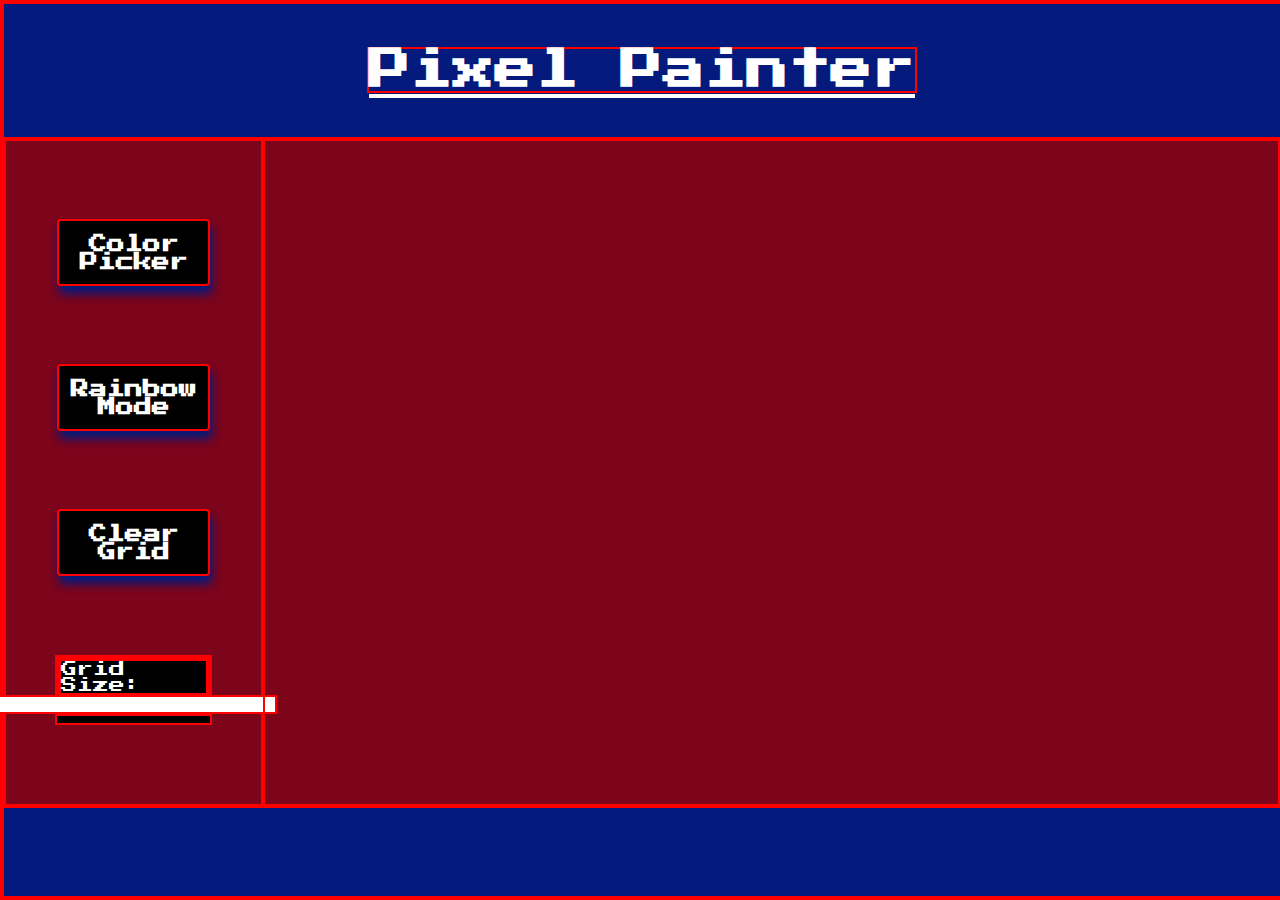
==== index2.html @ 20a14a25 "Just thought to branch this now. I am reworking the project, the other one in hindsight was ugly and" ====
<!DOCTYPE html>
<html lang="en">
<head>
    <meta charset="UTF-8">
    <meta http-equiv="X-UA-Compatible" content="IE=edge">
    <meta name="viewport" content="width=device-width, initial-scale=1.0">
    <title>Pixel Painter</title>
    <link rel="stylesheet" href="./styles/index2.css">
    <script src="./scripts/index2.js" defer></script>
</head>
<body>
    <div id="header">
        <div id="title">Pixel Painter</div>
    </div>
    <div id="workspace">
        <div id="controlPanel">
            <button class="button" id="colorPicker">Color Picker</button>
            <button class="button" id="rainbowMode">Rainbow Mode</button>
            <button class="button" id="clearGrid">Clear Grid</button>
            <div id="sizeDiv">
                <form id="gridSizeForm">
                    <label for="gridSize">Grid Size:</label>
                    <input type="number" id="gridSize">
                </form>
            </div>
                
        </div>
        <div id="gridSpace"></div>
    </div>
    <div id="footer"></div>
</body>
</html>
---- styles/index2.css ----
@import url('https://fonts.googleapis.com/css2?family=Press+Start+2P&display=swap');

* {
    border: 2px solid red;
    font-family: 'Press Start 2P', Ubuntu, sans-serif;
}

/* elements */
body {
    display: flex;
    flex-direction: column;
    padding: 0%;
    margin: 0%;
    position: absolute;
    top: 0; right: 0; bottom: 0; left: 0;
}
/* classes */

.button {
    background-color: black;
    color: white;
    width: 60%;
    height: 10%;
    font-weight: bold;
    font-size: large;
    box-shadow: 2px 8px 10px rgb(4, 26, 124);
    border: 2px solid red;
    border-radius: 4px;
}

/* IDs */

#header {
    display: flex;
    justify-content: center;
    align-items: center;
    height: 15%;
    width: 100%;
    background-color: rgb(4, 26, 124);
}

#title {
    font-size: 42px;
    font-weight: bold;
    text-decoration: underline;
    color: white;
}

#workspace {
    display: flex;
    align-items: center;
    justify-content: space-between;
    height: 75%;
    width: 100%;
    background-color: rgb(124, 4, 27);
}

#controlPanel {
    display: flex;
    flex-direction: column;
    align-items: center;
    justify-content: space-evenly;
    width: 20%;
    height: 100%;
}

#sizeDiv {
    background-color: black;
    color: white;
    width: 60%;
    height: 10%;
}

#gridSizeForm {
    display: flex;
    flex-direction: column;
    align-items: center;
    justify-content: center;
    background-color: black;
    color: white;
}

#gridSpace {
    display: flex;
    align-items: center;
    justify-content: center;
    width: 100%;
    height: 100%;
}

#footer {
    display: flex;
    align-items: center;
    justify-content: center;
    height: 10%;
    width: 100%;
    margin: 0%;
    background-color: rgb(4, 26, 124);
    color: white;
}
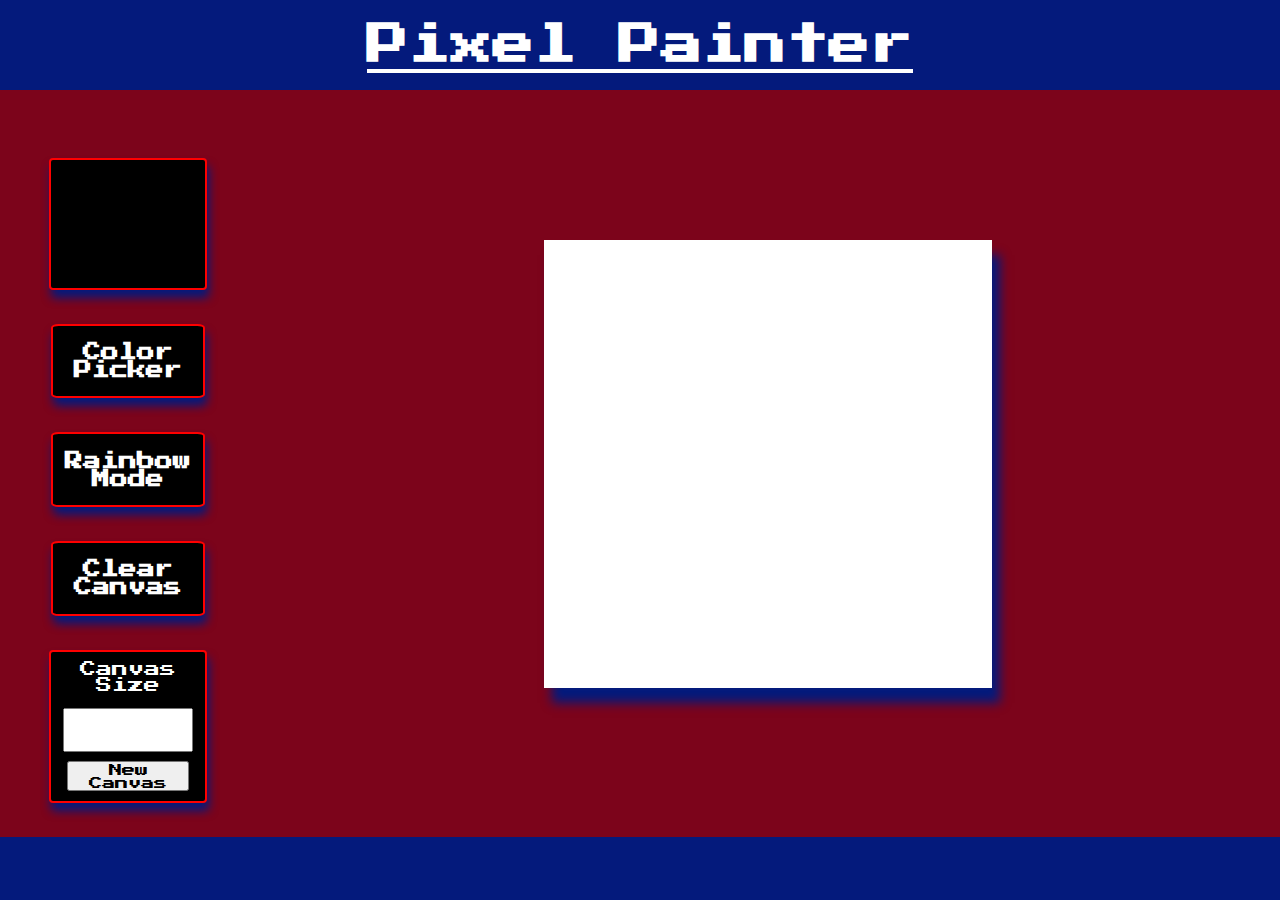
==== commit 1a107c2a: "Added canvas, created canvas size pane and did some reformatting" ====
--- a/index2.html
+++ b/index2.html
@@ -14,19 +14,26 @@
     </div>
     <div id="workspace">
         <div id="controlPanel">
-            <button class="button" id="colorPicker">Color Picker</button>
+            <div id="colorControls"></div> 
+                <div id="currentColor"></div>
+                <button class="button" id="colorPicker">Color Picker</button>
             <button class="button" id="rainbowMode">Rainbow Mode</button>
-            <button class="button" id="clearGrid">Clear Grid</button>
-            <div id="sizeDiv">
-                <form id="gridSizeForm">
-                    <label for="gridSize">Grid Size:</label>
-                    <input type="number" id="gridSize">
-                </form>
-            </div>
-                
+            <button class="button" id="clearCanvas">Clear Canvas</button>
+            <form id="canvasSizeForm">
+                <label for="canvasSize" id="canvasSizeText">Canvas Size</label>
+                <input type="number" id="sizeInput">
+                <button type='button' id="newCanvas">New Canvas</button>
+            </form>                
         </div>
-        <div id="gridSpace"></div>
+        <div id="canvasSpace">
+            <div id="canvas"></div>
+        </div>
     </div>
     <div id="footer"></div>
 </body>
-</html>+</html>
+
+<!-- update the colorControls to be one single pane, change color picker button to to text
+and move to top of pane. currentColor will become button instead. also include
+text field for user to enter color names? research limiting number inputs 0-100 for 
+canvasSize input -->--- a/styles/index2.css
+++ b/styles/index2.css
@@ -1,7 +1,7 @@
 @import url('https://fonts.googleapis.com/css2?family=Press+Start+2P&display=swap');
 
 * {
-    border: 2px solid red;
+    /* border: 2px solid red; */
     font-family: 'Press Start 2P', Ubuntu, sans-serif;
 }
 
@@ -25,7 +25,7 @@
     font-size: large;
     box-shadow: 2px 8px 10px rgb(4, 26, 124);
     border: 2px solid red;
-    border-radius: 4px;
+    border-radius: 5%;
 }
 
 /* IDs */
@@ -34,7 +34,7 @@
     display: flex;
     justify-content: center;
     align-items: center;
-    height: 15%;
+    height: 10%;
     width: 100%;
     background-color: rgb(4, 26, 124);
 }
@@ -50,7 +50,7 @@
     display: flex;
     align-items: center;
     justify-content: space-between;
-    height: 75%;
+    height: 83%;
     width: 100%;
     background-color: rgb(124, 4, 27);
 }
@@ -60,27 +60,59 @@
     flex-direction: column;
     align-items: center;
     justify-content: space-evenly;
-    width: 20%;
+    width: 25%;
     height: 100%;
 }
 
-#sizeDiv {
-    background-color: black;
-    color: white;
-    width: 60%;
-    height: 10%;
-}
-
-#gridSizeForm {
+#colorControls {
     display: flex;
     flex-direction: column;
     align-items: center;
-    justify-content: center;
+    justify-content: ;
+}
+
+#currentColor {
+    background-color: black;
+    border: 2px solid red;
+    border-radius: 4px;
+    width: 60%;
+    height: 0%;
+    padding-bottom: 50%;
+    box-shadow: 2px 8px 10px rgb(4, 26, 124);
+}
+
+
+#canvasSizeForm {
+    display: flex;
+    flex-direction: column;
+    align-items: center;
+    justify-content: space-evenly;
+    width: 60%;
+    height: 20%;
     background-color: black;
     color: white;
+    box-shadow: 2px 8px 10px rgb(4, 26, 124);
+    border: 2px solid red;
+    border-radius: 4px;
 }
 
-#gridSpace {
+#canvasSizeText {
+    width: 80%;
+    height: 25%;
+    text-align: center;
+}
+
+#sizeInput {
+    width: 80%;
+    height: 25%;
+}
+
+#newCanvas {
+    width: 80%;
+    height: 20%;
+}
+
+#canvasSpace {
     display: flex;
     align-items: center;
     justify-content: center;
@@ -88,11 +120,18 @@
     height: 100%;
 }
 
+#canvas {
+    width: 35vw;
+    height: 35vw;
+    background-color: white;
+    box-shadow: 8px 15px 10px rgb(4, 26, 124);
+}
+
 #footer {
     display: flex;
     align-items: center;
     justify-content: center;
-    height: 10%;
+    height: 7%;
     width: 100%;
     margin: 0%;
     background-color: rgb(4, 26, 124);
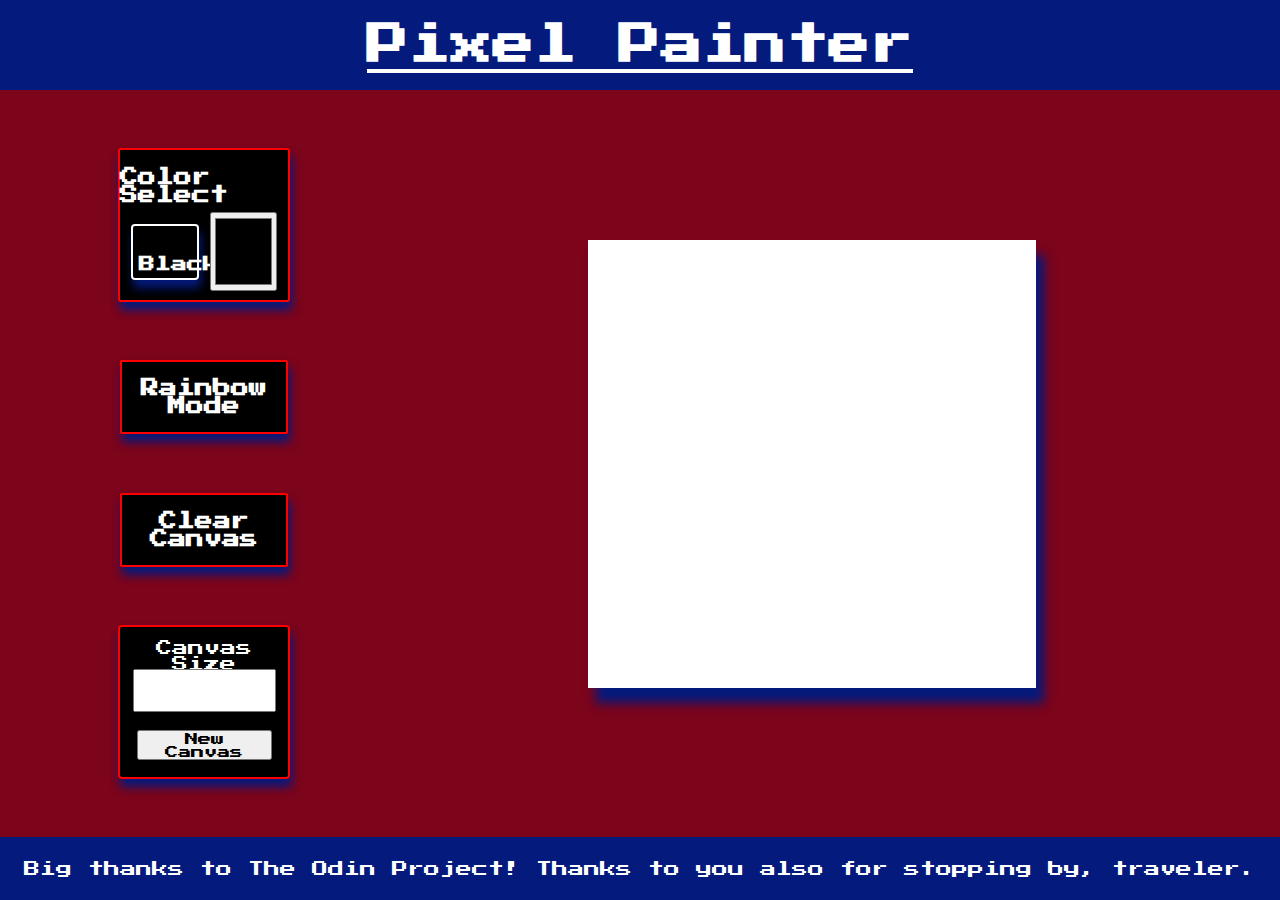
==== commit 731655ae: "I don't actually know what I changed here, it was so minor. But I need to be done for the day so I w" ====
--- a/index2.html
+++ b/index2.html
@@ -14,14 +14,18 @@
     </div>
     <div id="workspace">
         <div id="controlPanel">
-            <div id="colorControls"></div> 
-                <div id="currentColor"></div>
-                <button class="button" id="colorPicker">Color Picker</button>
-            <button class="button" id="rainbowMode">Rainbow Mode</button>
-            <button class="button" id="clearCanvas">Clear Canvas</button>
+            <div id="colorControls" class="control">
+                <div id="colorText">Color Select</div>
+                <div id="colorControlsContainer">
+                    <button id="blackButton" class="control">Black</button>
+                    <input type="color" id="currentColor">
+                </div>
+            </div> 
+            <button class="control" id="rainbowMode">Rainbow Mode</button>
+            <button class="control" id="clearCanvas">Clear Canvas</button>
             <form id="canvasSizeForm">
-                <label for="canvasSize" id="canvasSizeText">Canvas Size</label>
-                <input type="number" id="sizeInput">
+                <label for="sizeInput" id="canvasSizeText">Canvas Size</label>
+                <input type="number" id="sizeInput" min="1" max="100">
                 <button type='button' id="newCanvas">New Canvas</button>
             </form>                
         </div>
@@ -29,11 +33,9 @@
             <div id="canvas"></div>
         </div>
     </div>
-    <div id="footer"></div>
+    <div id="footer"><span id="footerText">Big thanks to The Odin Project!
+        Thanks to you also for stopping by, traveler.</span></div>
 </body>
 </html>
 
-<!-- update the colorControls to be one single pane, change color picker button to to text
-and move to top of pane. currentColor will become button instead. also include
-text field for user to enter color names? research limiting number inputs 0-100 for 
-canvasSize input -->+<!-- have to do ALL the JS now -->--- a/styles/index2.css
+++ b/styles/index2.css
@@ -16,7 +16,7 @@
 }
 /* classes */
 
-.button {
+.control {
     background-color: black;
     color: white;
     width: 60%;
@@ -25,7 +25,7 @@
     font-size: large;
     box-shadow: 2px 8px 10px rgb(4, 26, 124);
     border: 2px solid red;
-    border-radius: 5%;
+    border-radius: 2%;
 }
 
 /* IDs */
@@ -60,27 +60,46 @@
     flex-direction: column;
     align-items: center;
     justify-content: space-evenly;
-    width: 25%;
+    width: 30%;
     height: 100%;
+    padding-left: 5%;
 }
 
 #colorControls {
     display: flex;
     flex-direction: column;
     align-items: center;
-    justify-content: ;
+    justify-content: space-evenly;
+    width: 60%;
+    height: 20%;
+}
+
+#colorControlsContainer {
+    display: flex;
+    align-items: center;
+    justify-content: space-evenly;
+    width: 100%;
+    height: 40%;
+}
+
+#blackButton {
+    display: table-cell;
+    vertical-align: middle;
+    text-align: center;
+    line-height: 75px;
+    font-size: 16px;
+    border: 2px solid white;
+    border-radius: 4px;
+    width: 40%;
+    height: 0%;
+    padding-bottom: 30%;
+    box-shadow: 2px 8px 10px rgb(4, 26, 124);
 }
 
 #currentColor {
-    background-color: black;
-    border: 2px solid red;
-    border-radius: 4px;
-    width: 60%;
-    height: 0%;
-    padding-bottom: 50%;
-    box-shadow: 2px 8px 10px rgb(4, 26, 124);
+    width: 40%;
+    height: 132%;
 }
-
 
 #canvasSizeForm {
     display: flex;
@@ -100,16 +119,21 @@
     width: 80%;
     height: 25%;
     text-align: center;
+    margin-bottom: -20px;
 }
 
 #sizeInput {
     width: 80%;
     height: 25%;
+    text-align: center;
+    font-size: larger;
+    margin-bottom: 5px;
 }
 
 #newCanvas {
     width: 80%;
     height: 20%;
+    margin-bottom: 5px;
 }
 
 #canvasSpace {
@@ -136,4 +160,4 @@
     margin: 0%;
     background-color: rgb(4, 26, 124);
     color: white;
-}+}
